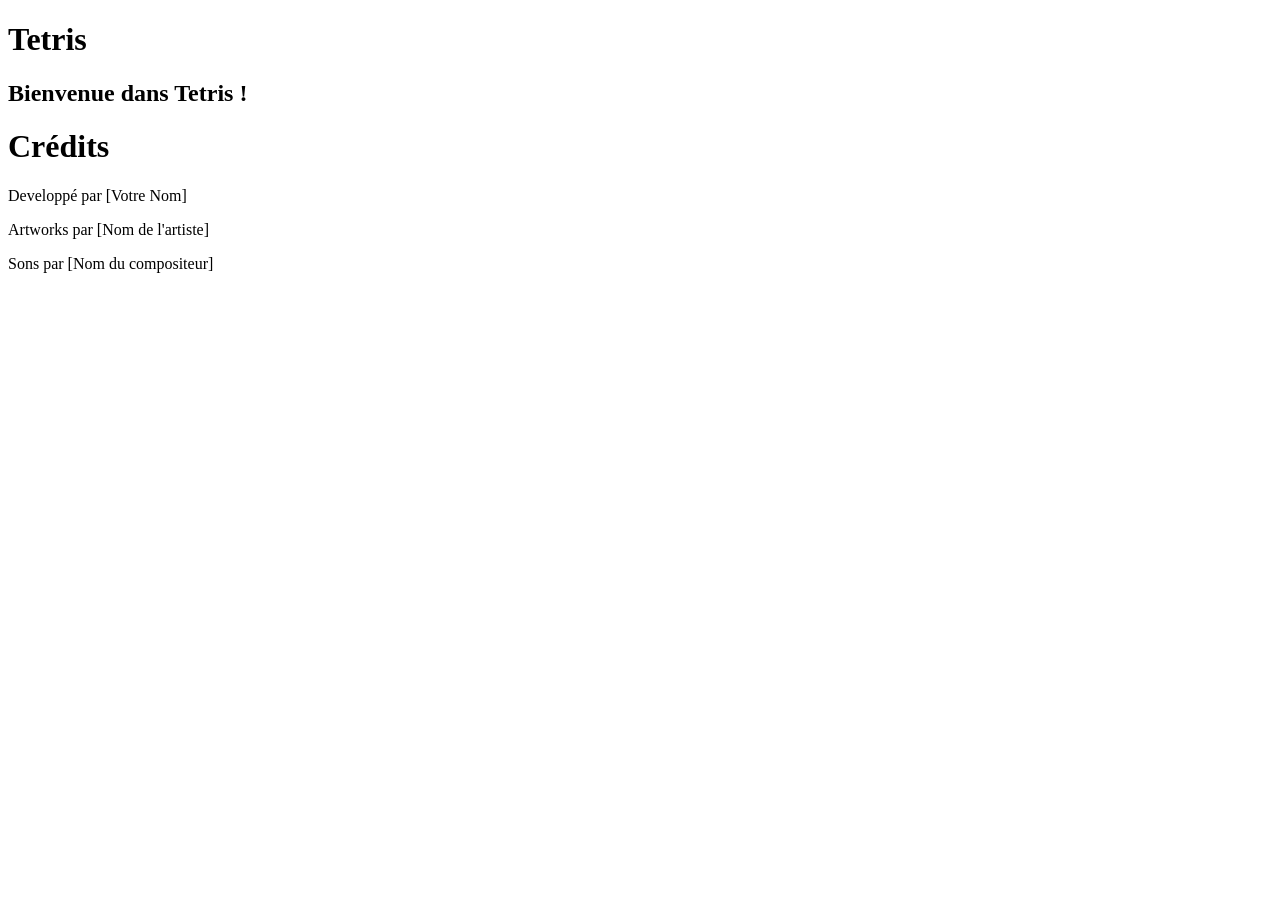
==== Tetris/credits.html @ f4b0c192 ""Update"" ====
<!DOCTYPE html>
<html lang="fr">
    <head>
        <meta charset="UTF-8">
        <meta name="viewport" content="width=device-width, initial-scale=1.0">
        <title>Crédits - Tetris</title>
    </head>
    <body>
        <div class="hud-bar">
            <h1 class="hud-item">Tetris</h1>
        </div>
        <div class="menu-message">
            <h2>Bienvenue dans Tetris !</h2>
        </div>
        <h1>Crédits</h1>
        <p>Developpé par [Votre Nom]</p>
        <p>Artworks par [Nom de l'artiste]</p>
        <p>Sons par [Nom du compositeur]</p>
    </body>
</html>
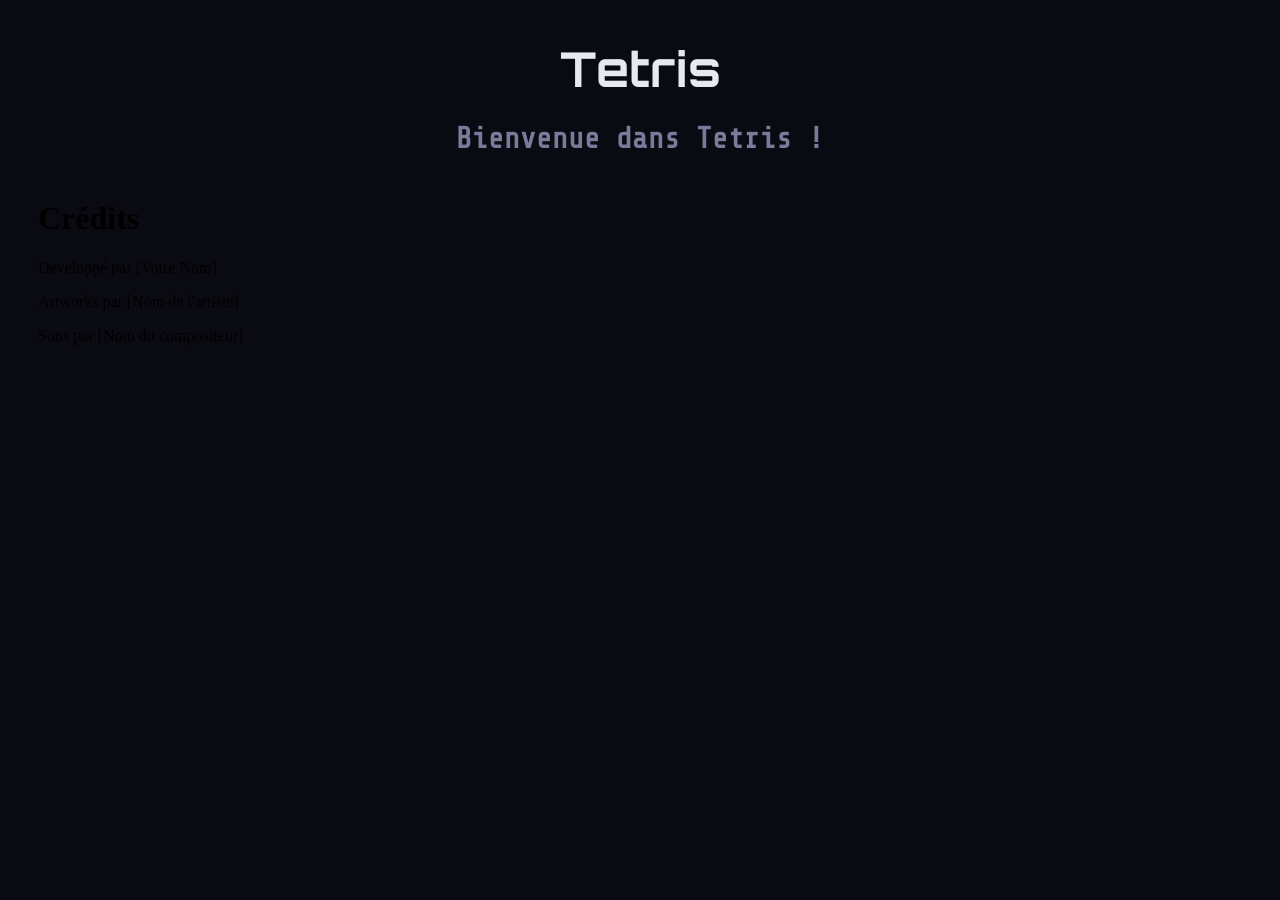
==== commit 47567f64: ""Update"" ====
--- a/Tetris/credits.html
+++ b/Tetris/credits.html
@@ -3,6 +3,7 @@
     <head>
         <meta charset="UTF-8">
         <meta name="viewport" content="width=device-width, initial-scale=1.0">
+        <link rel = "stylesheet" href = "css/credits.css">
         <title>Crédits - Tetris</title>
     </head>
     <body>
--- a/Tetris/css/credits.css
+++ b/Tetris/css/credits.css
@@ -0,0 +1,36 @@
+@import url('https://fonts.googleapis.com/css2?family=Orbitron:wght@400;700;900&family=Share+Tech+Mono&display=swap');
+
+:root {
+    --font-title: 'Orbitron', monospace;
+    --font-ui:    'Share Tech Mono', monospace;
+}
+
+body {
+    background-color: #0A0A12;
+    padding: 30px;
+}
+
+.hud-bar {
+    color: #E8E8F0;
+    font-family: var(--font-title);
+    font-size: 1.5em;
+    display: flex;
+    align-items: center;
+    gap: 20px;
+}
+
+.hud-item {
+    flex: 1;
+    text-align: center;
+    margin: 0;
+}
+
+.menu-message {
+    color: #7A7A9A;
+    display: flex;
+    flex-direction: column;
+    align-items: center;
+    justify-content: center;
+    font-family: var(--font-ui);
+    font-size: 1.2em;
+}
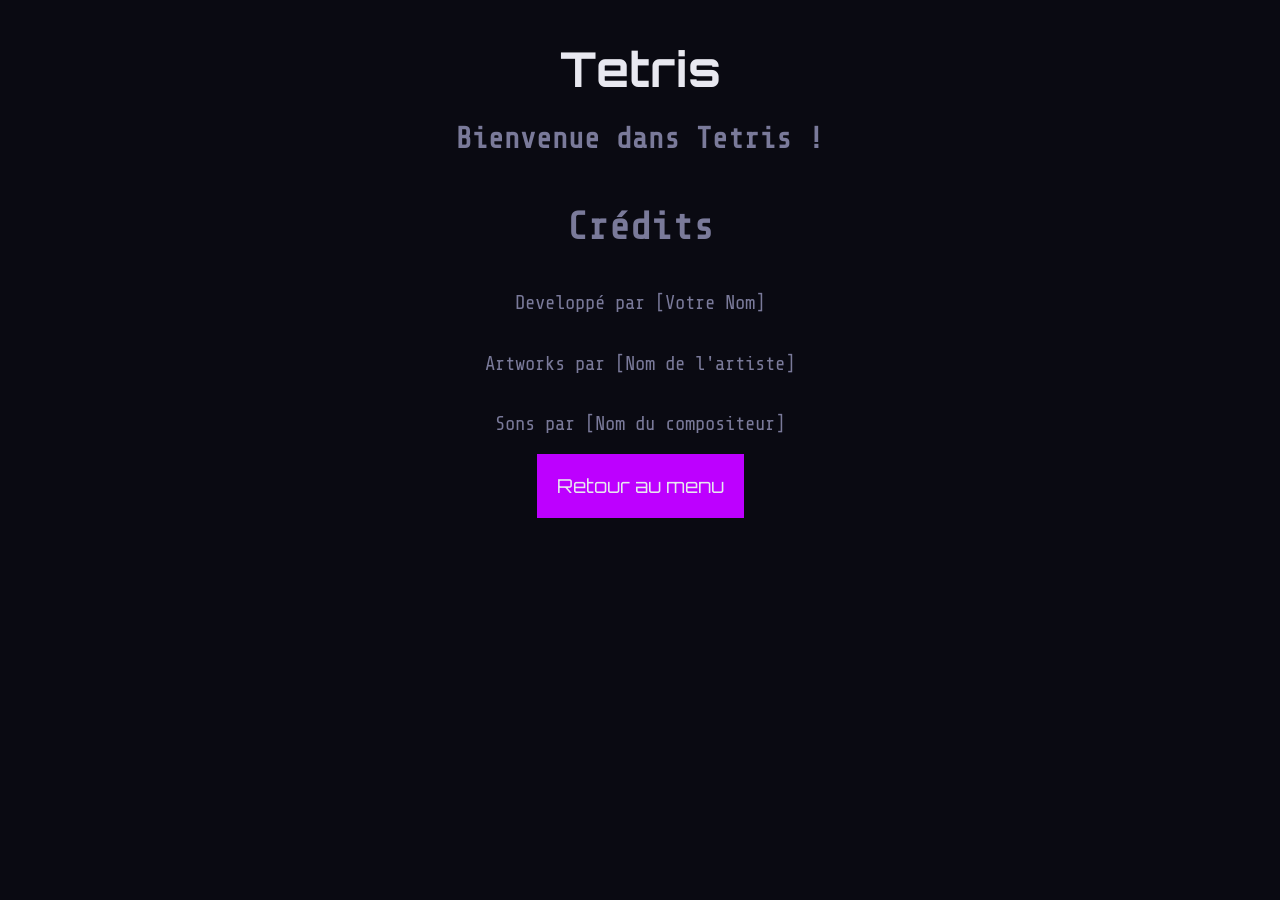
==== commit 46de3f94: ""Update"" ====
--- a/Tetris/credits.html
+++ b/Tetris/credits.html
@@ -12,10 +12,18 @@
         </div>
         <div class="menu-message">
             <h2>Bienvenue dans Tetris !</h2>
+            <h1>Crédits</h1>
+            <p>Developpé par [Votre Nom]</p>
+            <p>Artworks par [Nom de l'artiste]</p>
+            <p>Sons par [Nom du compositeur]</p>
         </div>
-        <h1>Crédits</h1>
-        <p>Developpé par [Votre Nom]</p>
-        <p>Artworks par [Nom de l'artiste]</p>
-        <p>Sons par [Nom du compositeur]</p>
+        <div class="return-menu">
+            <button onclick="redirectMenu()" id="return-btn" class="return-button">Retour au menu</button>
+        </div>
     </body>
+    <script>
+        function redirectMenu() {
+            window.location.href = 'menu.html';
+        }
+    </script>
 </html>
--- a/Tetris/css/credits.css
+++ b/Tetris/css/credits.css
@@ -33,4 +33,25 @@
     justify-content: center;
     font-family: var(--font-ui);
     font-size: 1.2em;
+}
+
+
+.return-menu {
+    display: flex;
+    flex-direction: column;
+    align-items: center;
+    justify-content: center;
+    margin-bottom: 50px;
+    cursor: pointer;
+}
+
+.return-button {
+    background-color: #BD00FF;
+    color: #E8E8F0;
+    padding: 20px;
+    border: none;
+    text-align: center;
+    font-family: var(--font-title);
+    font-size: 1.2em;
+    cursor: pointer;
 }
